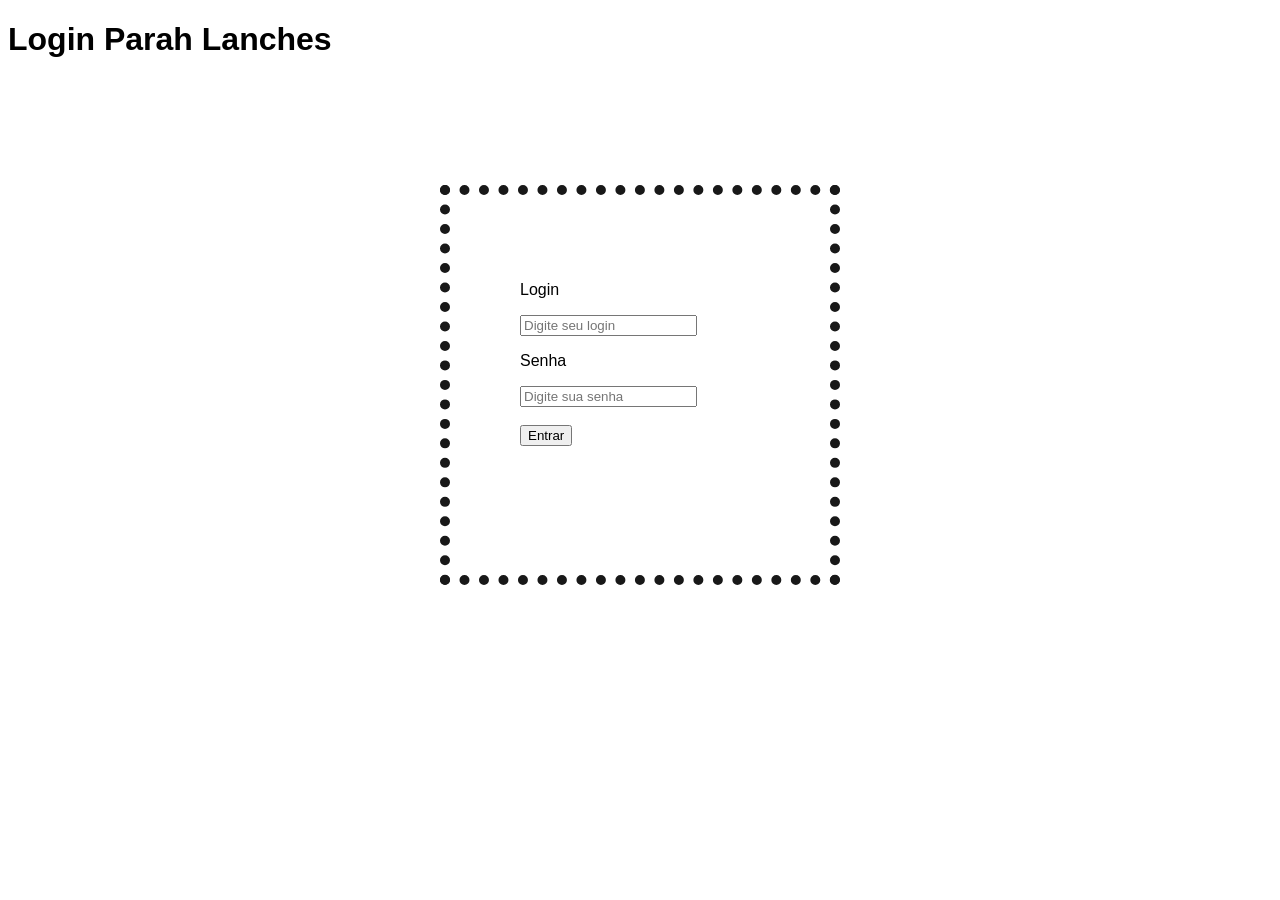
==== para lanch/index.html @ d1142010 "Add files via upload" ====
<!DOCTYPE html>
<html lang= "pt-BR">
    <head>
        <title>
            Parah Lanches
        </title>
        <meta charset="UTF-8">
        <link rel="stylesheet" href="style.css">
        <script src="script.js"></script>
    </head>
    <body>
        <h1>Login Parah Lanches</h1>
       <div class="box">
        <form>
            <p>Login</p>
            <input type="text" name="login" id="login" placeholder="Digite seu login">
                  <p>Senha</p>
            <input type="password" name="senha" id="senha" placeholder="Digite sua senha">
              <br/><br/> 
            <button type="button" onclick="verificarLogin()">Entrar</button>
        </form>
       </div> 
    </body>
</html>
---- para lanch/style.css ----
* {
    box-sizing: border-box;
    font-family: Arial, Helvetica, sans-serif;

}
.box {

    width: 400px;
    height: 400px;
    margin: 10% auto;
    border: dotted 10px rgba(0,0,0,0.9);
    padding: 70px;
}

.produto img {

    height: 200px;
    width: 180px;
    border-radius: 10px;
}
.produto img:hover{
    transform: scale(1.2);
}   

.produto {
    justify-content: center;
    display: flex;
}

.container{
    
    display:flex;
    justify-content: center;
}
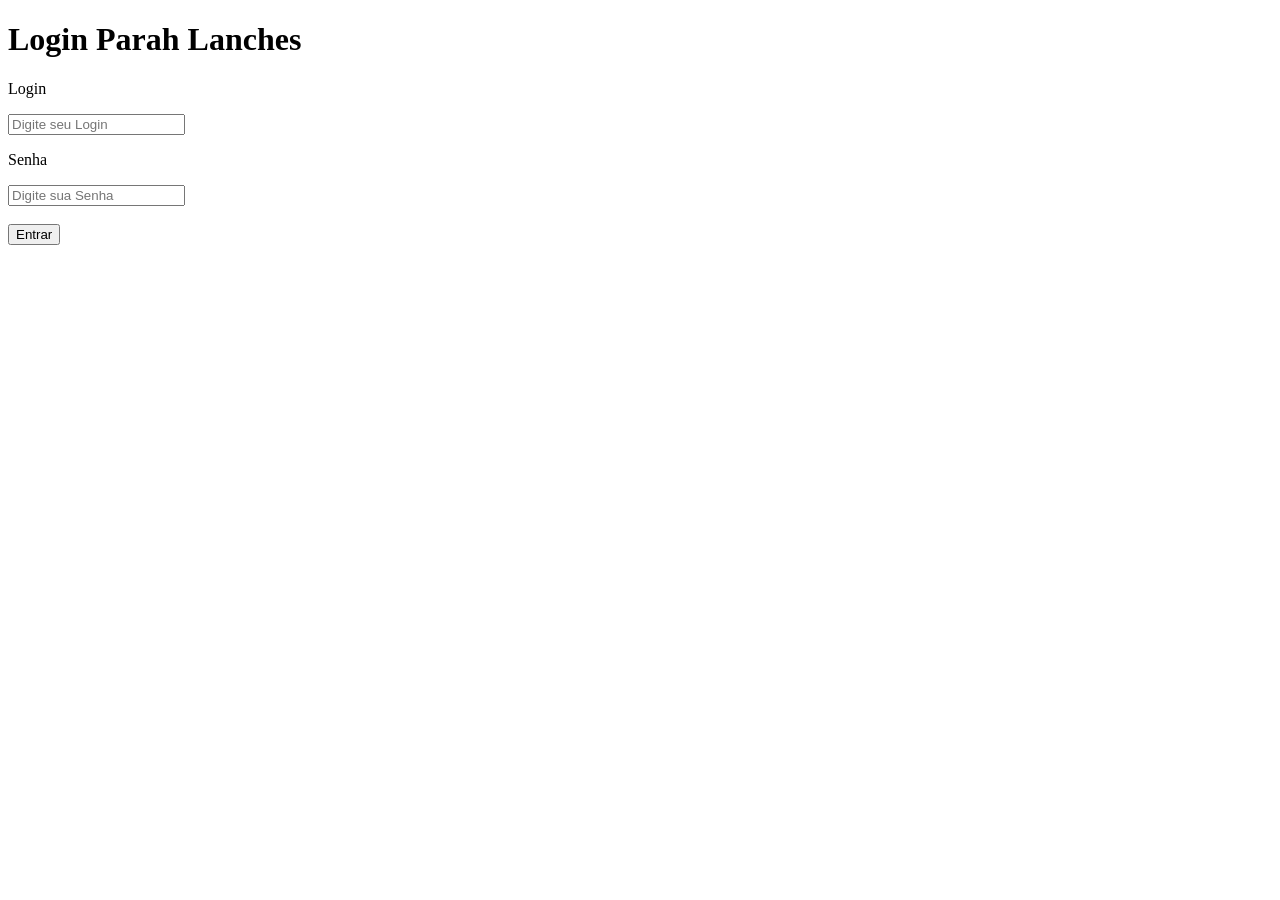
==== commit 1dc758fe: "Refactor index.html for consistency and structure" ====
--- a/para lanch/index.html
+++ b/para lanch/index.html
@@ -1,24 +1,24 @@
 <!DOCTYPE html>
-<html lang= "pt-BR">
+<html lang="pt-BR">
     <head>
-        <title>
-            Parah Lanches
-        </title>
+        <title> parah Lanches</title>
         <meta charset="UTF-8">
-        <link rel="stylesheet" href="style.css">
-        <script src="script.js"></script>
+        <link rel="stylesheet" href="CSS/style.css">
+        <script src="JS/script.js"></script>
     </head>
     <body>
-        <h1>Login Parah Lanches</h1>
+    <h1>Login Parah Lanches</h1>
        <div class="box">
         <form>
             <p>Login</p>
-            <input type="text" name="login" id="login" placeholder="Digite seu login">
-                  <p>Senha</p>
-            <input type="password" name="senha" id="senha" placeholder="Digite sua senha">
-              <br/><br/> 
+            <input type="text" name="Login" id="login" placeholder="Digite seu Login">
+            <p>Senha</p>
+            <input type="password" name="Senha" id="senha" placeholder="Digite sua Senha">
+            <br/><br/>
             <button type="button" onclick="verificarLogin()">Entrar</button>
         </form>
-       </div> 
+       </div>
     </body>
-</html>+</html>
+    </body>
+</html>
